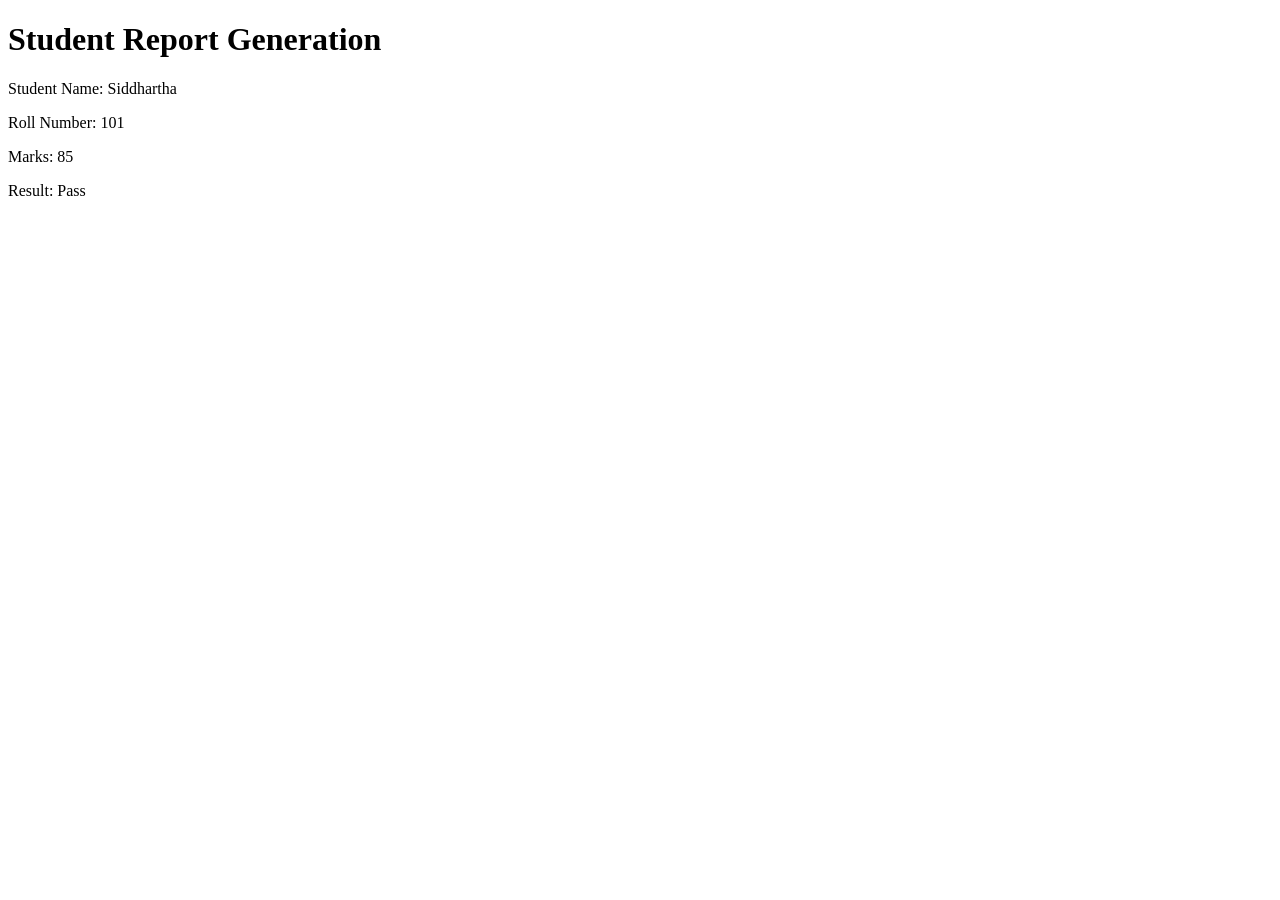
==== report.html @ 5a4b22a8 "Initial commit" ====
<!DOCTYPE html>
<html>
<head>
    <title>Student Report</title>
</head>
<body>
    <h1>Student Report Generation</h1>

    <p>Student Name: Siddhartha</p>
    <p>Roll Number: 101</p>
    <p>Marks: 85</p>
    <p>Result: Pass</p>
</body>
</html>
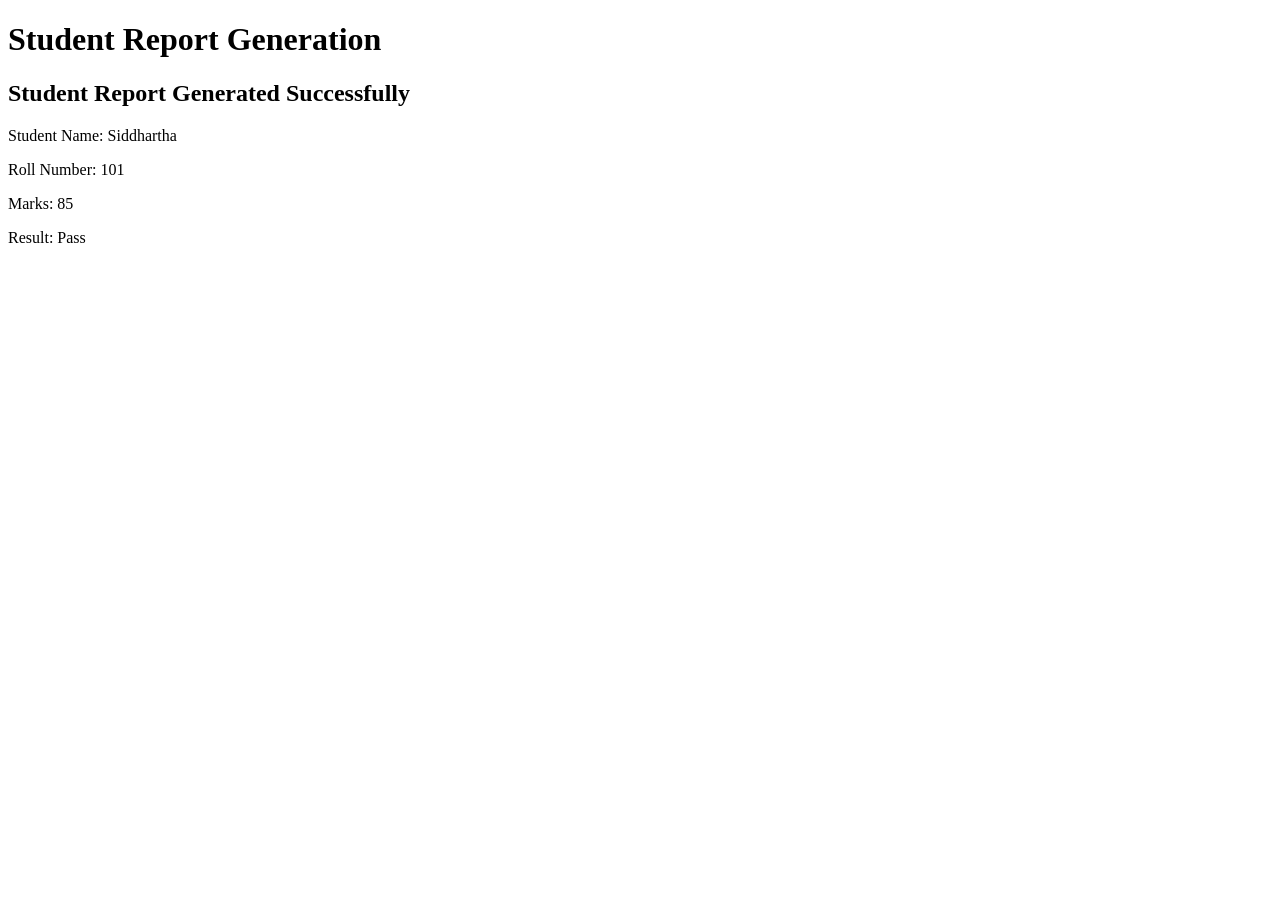
==== commit 991028ac: "Added student report generation" ====
--- a/report.html
+++ b/report.html
@@ -5,6 +5,7 @@
 </head>
 <body>
     <h1>Student Report Generation</h1>
+    <h2>Student Report Generated Successfully</h2>
 
     <p>Student Name: Siddhartha</p>
     <p>Roll Number: 101</p>
